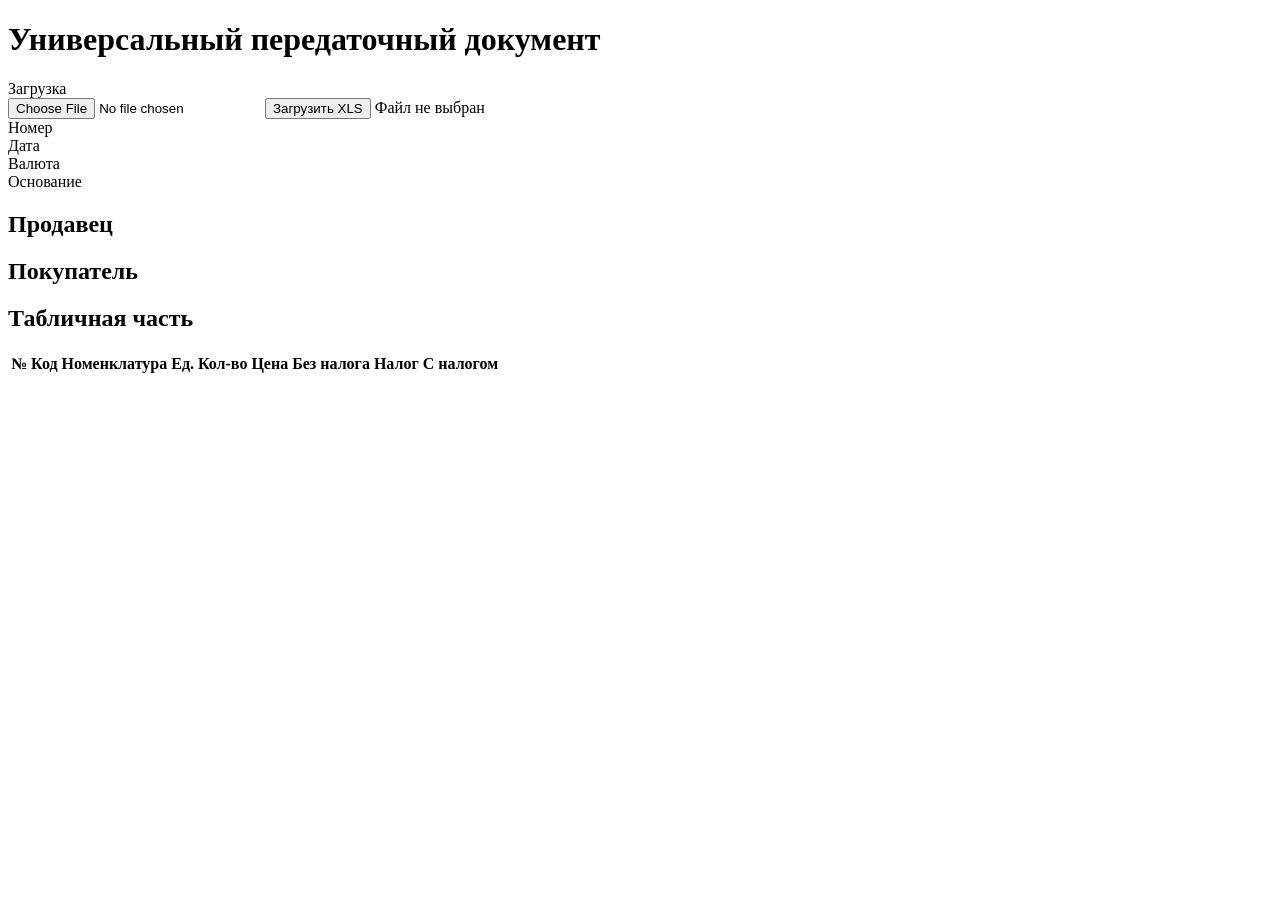
==== producer/src/main/resources/static/index.html @ deb5ebe4 "Frontend" ====
<!doctype html>
<html lang="ru">
<head>
    <meta charset="utf-8">
    <meta name="viewport" content="width=device-width, initial-scale=1">
    <title>УПД</title>
    <link rel="stylesheet" href="/styles.css?v=2">
</head>
<body>
<main class="page">
    <header class="page-header">
        <div>
            <h1>Универсальный передаточный документ</h1>
        </div>
        <div class="status" id="status">Загрузка</div>
    </header>

    <section class="import-bar">
        <form id="importForm">
            <input id="importFile" name="file" type="file" accept=".xls" onchange="updateSelectedFileName()">
            <button id="uploadButton" type="button">Загрузить XLS</button>
            <span class="file-name" id="fileName">Файл не выбран</span>
        </form>
        <span id="importStatus"></span>
    </section>

    <section class="summary">
        <div class="field">
            <span>Номер</span>
            <strong id="invoiceNumber"></strong>
        </div>
        <div class="field">
            <span>Дата</span>
            <strong id="invoiceDate"></strong>
        </div>
        <div class="field">
            <span>Валюта</span>
            <strong id="currency"></strong>
        </div>
        <div class="field">
            <span>Основание</span>
            <strong id="transferBasis"></strong>
        </div>
    </section>

    <section class="parties">
        <article>
            <h2>Продавец</h2>
            <p id="sellerName"></p>
            <span id="sellerInnKpp"></span>
        </article>
        <article>
            <h2>Покупатель</h2>
            <p id="buyerName"></p>
            <span id="buyerInnKpp"></span>
        </article>
    </section>

    <section class="table-section">
        <div class="table-title">
            <h2>Табличная часть</h2>
            <strong id="total"></strong>
        </div>
        <div class="table-wrap">
            <table>
                <thead>
                <tr>
                    <th>№</th>
                    <th>Код</th>
                    <th>Номенклатура</th>
                    <th>Ед.</th>
                    <th>Кол-во</th>
                    <th>Цена</th>
                    <th>Без налога</th>
                    <th>Налог</th>
                    <th>С налогом</th>
                </tr>
                </thead>
                <tbody id="lines"></tbody>
            </table>
        </div>
    </section>
</main>
<script src="/app.js?v=7"></script>
</body>
</html>
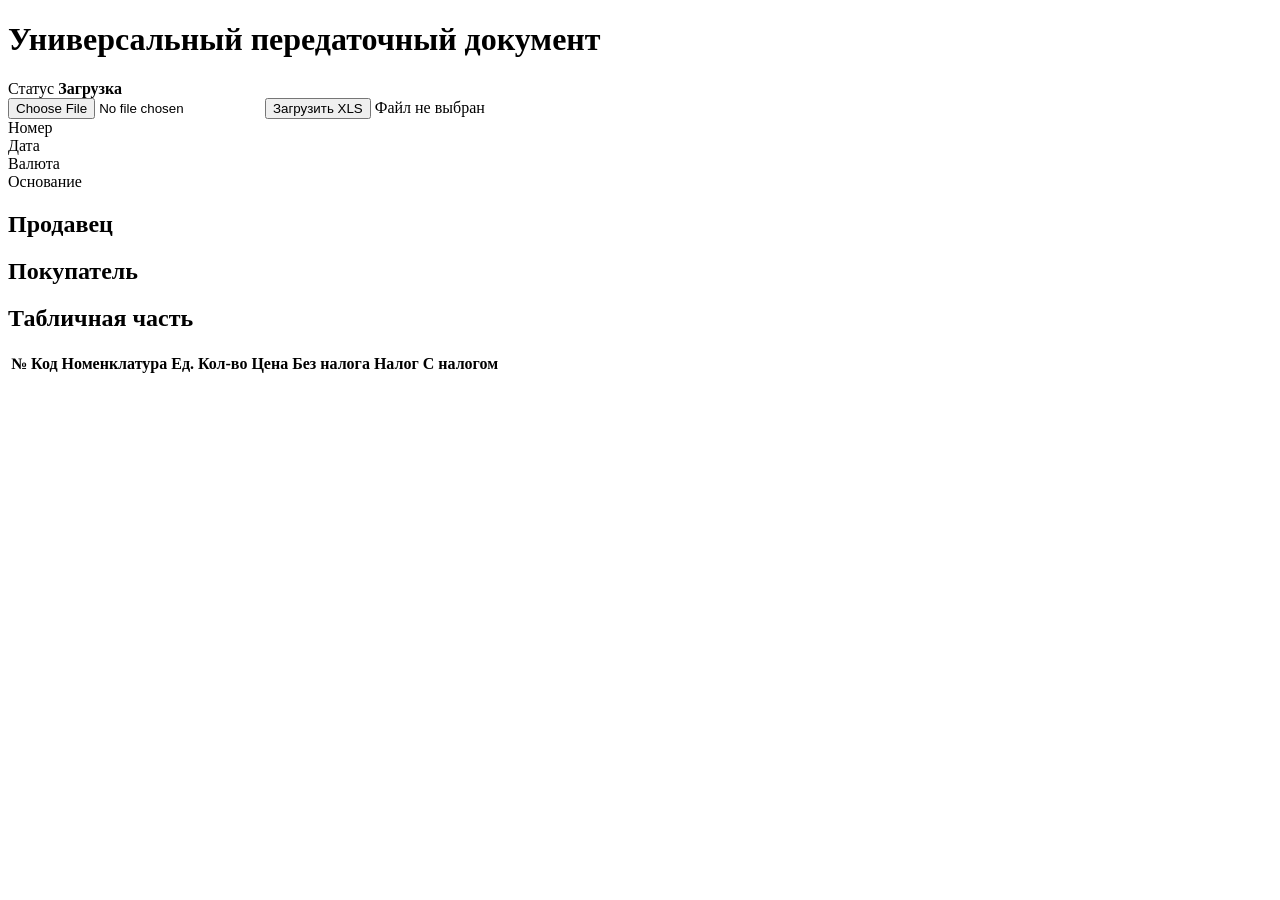
==== commit 6cab09df: "Frontend" ====
--- a/producer/src/main/resources/static/index.html
+++ b/producer/src/main/resources/static/index.html
@@ -12,7 +12,10 @@
         <div>
             <h1>Универсальный передаточный документ</h1>
         </div>
-        <div class="status" id="status">Загрузка</div>
+        <div class="status">
+            <span>Статус</span>
+            <strong id="status">Загрузка</strong>
+        </div>
     </header>
 
     <section class="import-bar">
@@ -81,6 +84,8 @@
         </div>
     </section>
 </main>
-<script src="/app.js?v=7"></script>
+<script src="/header.js?v=3"></script>
+<script src="/lines.js?v=2"></script>
+<script src="/app.js?v=10"></script>
 </body>
 </html>
